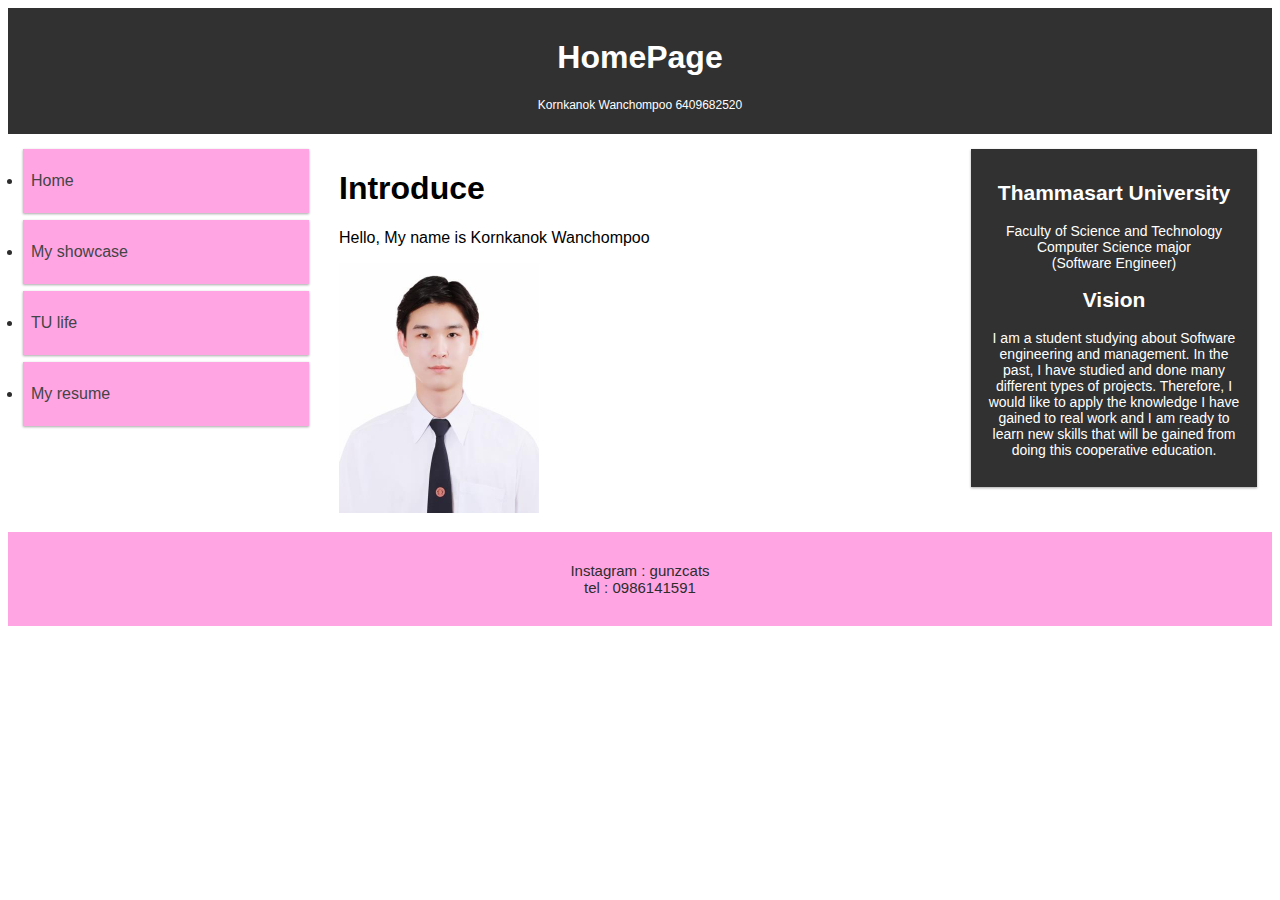
==== index.html @ fcf6d036 "Update then push" ====
<!DOCTYPE html>
<html lang="en">
<head>
    <meta charset="UTF-8">
    <meta name="viewport" content="width=device-width, initial-scale=1.0">
    <title>HomePage 6409682520</title>
    <link rel="stylesheet" href="./css/styles.css">
</head>
<body>
    <div class="header">
      <h1>HomePage</h1>
      <p>Kornkanok Wanchompoo 6409682520</p>
    </div>
    
    <div class="row">
      <div class="col-3 col-s-3 menu">
          <li ><a href="index.html">Home</a></li>
          <li ><a href="show.html">My showcase</a></li>
          <li ><a href="life.html">TU life</a></li>
          <li ><a href="resume.html">My resume</a></li>
        
      </div>
    
      <div class="col-6 col-s-9">
        <h1>Introduce</h1>
        <p>Hello, My name is Kornkanok Wanchompoo</p>
        <img src="./picture/6409682520.jpg" alt="MyPic" width="200px" height="25%">
      </div>
    
      <div class="col-3 col-s-12">
        <div class="aside">
          <h2>Thammasart University</h2>
          <p>Faculty of Science and Technology <br>Computer Science major <br>(Software Engineer)
          </p>
        
          <h2>Vision</h2>
          <p>I am a student studying about Software engineering and management. In the past, I have studied and done many different types of projects. Therefore, I would like to apply the knowledge I have gained to real work and I am ready to learn new skills that will be gained from doing this cooperative education.
        </p>
        </div>
      </div>
    </div>
    
    <div class="footer">
        <p>Instagram : gunzcats <br> tel : 0986141591</p>
    </div>
    
    </body>
    </html>
---- css/styles.css ----
* {
    box-sizing: border-box;
  }
  
  .row::after {
    content: "";
    clear: both;
    display: table;
  }
  
  [class*="col-"] {
    float: left;
    padding: 15px;
  }
  
  html {
    font-family: "Lucida Sans", sans-serif;
  }
  .header {
    background-color: #313131;
    color: #ffffff;
    padding: 10px;
    text-align: center;
    
  }
  .header p {
    font-size: 12px;
  }
  
  .menu ul {
    list-style-type: none;
    margin: 0;
    padding: 0;
  }
  
  .menu li {
    padding: 8px;
    margin-bottom: 7px;
    background-color: #ffa5e4;
    color: #2d2d2d;
    box-shadow: 0 1px 3px rgba(0,0,0,0.12), 0 1px 2px rgba(0,0,0,0.24);
  }
  
  .menu li:hover {
    background-color: #333333;
    color: #ffffff;
  }
  
  .aside {
    background-color: #313131;
    padding: 15px;
    color: #ffffff;
    text-align: center;
    font-size: 14px;
    box-shadow: 0 1px 3px rgba(0,0,0,0.12), 0 1px 2px rgba(0,0,0,0.24);
  }
  
  .footer {
    background-color: #ffa5e4;
    color: #2d2d2d;
    text-align: center;
    font-size: 15px;
    padding: 15px;

  }
  
  /* For mobile phones: */
  [class*="col-"] {
    width: 100%;
  }
  
  @media only screen and (min-width: 600px) {
    /* For tablets: */
    .col-s-1 {width: 8.33%;}
    .col-s-2 {width: 16.66%;}
    .col-s-3 {width: 25%;}
    .col-s-4 {width: 33.33%;}
    .col-s-5 {width: 41.66%;}
    .col-s-6 {width: 50%;}
    .col-s-7 {width: 58.33%;}
    .col-s-8 {width: 66.66%;}
    .col-s-9 {width: 75%;}
    .col-s-10 {width: 83.33%;}
    .col-s-11 {width: 91.66%;}
    .col-s-12 {width: 100%;}
  }
  @media only screen and (min-width: 768px) {
    /* For desktop: */
    .col-1 {width: 8.33%;}
    .col-2 {width: 16.66%;}
    .col-3 {width: 25%;}
    .col-4 {width: 33.33%;}
    .col-5 {width: 41.66%;}
    .col-6 {width: 50%;}
    .col-7 {width: 58.33%;}
    .col-8 {width: 66.66%;}
    .col-9 {width: 75%;}
    .col-10 {width: 83.33%;}
    .col-11 {width: 91.66%;}
    .col-12 {width: 100%;}
  }

  a {
    flex: 1;
    text-decoration: none;
    outline-color: transparent;
    text-align: center;
    line-height: 3;
    color: black;
  }
  a:visited{
    color: #ffffff;

  }
  a:link,
  
  a:focus {
   
    color: rgb(68, 68, 68);
  }
  

  
  a:active {
    background: rgba(111, 111, 111, 0.142);
    color: white;
  }
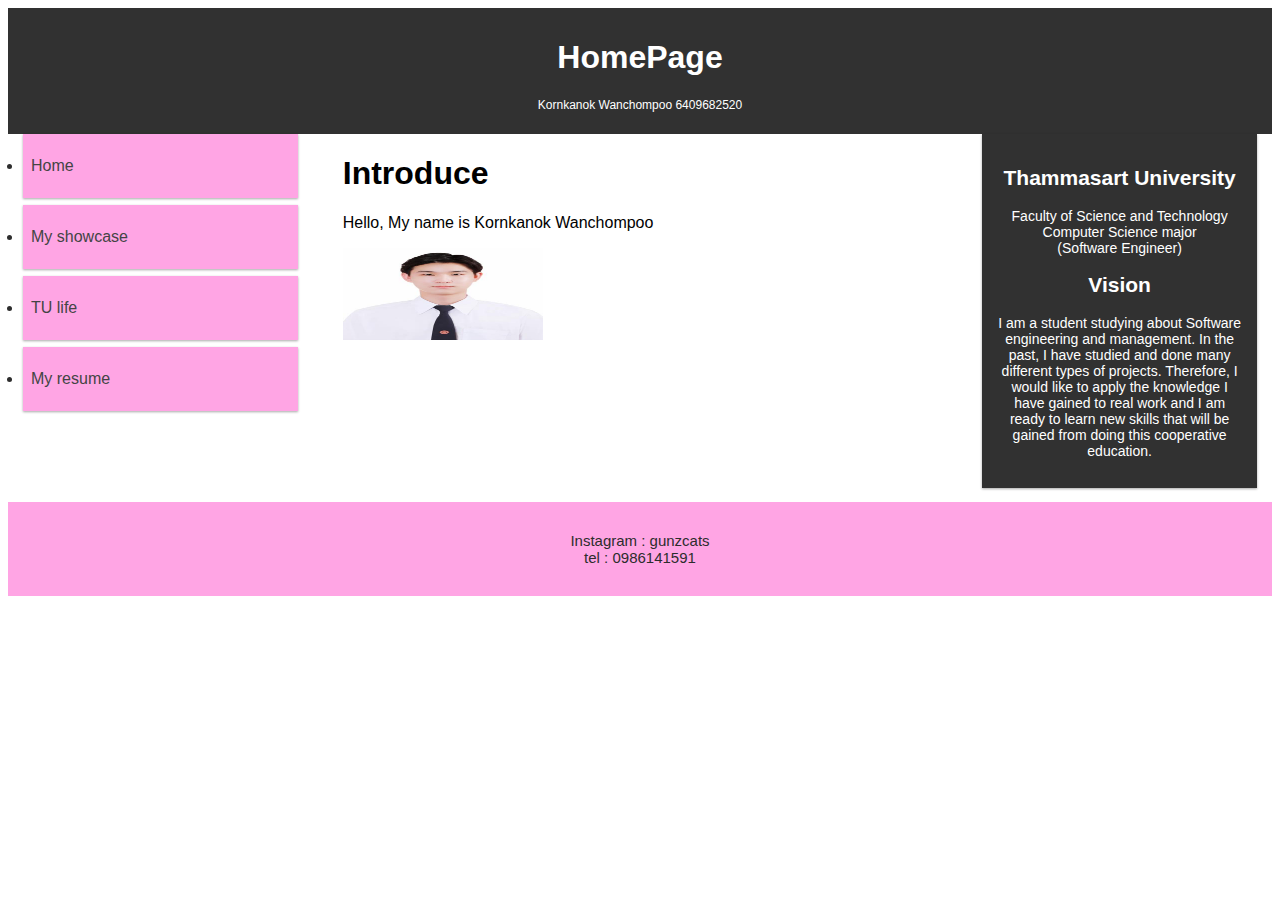
==== commit 872f2764: "Change to grid" ====
--- a/index.html
+++ b/index.html
@@ -4,7 +4,7 @@
     <meta charset="UTF-8">
     <meta name="viewport" content="width=device-width, initial-scale=1.0">
     <title>HomePage 6409682520</title>
-    <link rel="stylesheet" href="./css/styles.css">
+    <link rel="stylesheet" href="./css/stylesforhome.css">
 </head>
 <body>
     <div class="header">
@@ -24,7 +24,7 @@
       <div class="col-6 col-s-9">
         <h1>Introduce</h1>
         <p>Hello, My name is Kornkanok Wanchompoo</p>
-        <img src="./picture/6409682520.jpg" alt="MyPic" width="200px" height="25%">
+        <img src="./images/6409682520.jpg" alt="MyPic" width="200px" height="25%">
       </div>
     
       <div class="col-3 col-s-12">
--- a/css/stylesforhome.css
+++ b/css/stylesforhome.css
@@ -0,0 +1,164 @@
+* {
+    box-sizing: border-box;
+}
+
+.row {
+    display: grid; 
+    grid-template-columns: repeat(12, 1fr); 
+    gap: 15px; 
+}
+
+[class*="col-"] {
+
+    padding: 0 15px; 
+}
+
+html {
+    font-family: "Lucida Sans", sans-serif;
+}
+
+.header {
+    background-color: #313131;
+    color: #ffffff;
+    padding: 10px;
+    text-align: center;
+}
+
+.header p {
+    font-size: 12px;
+}
+
+.menu ul {
+    list-style-type: none;
+    margin: 0;
+    padding: 0;
+}
+
+.menu li {
+    padding: 8px;
+    margin-bottom: 7px;
+    background-color: #ffa5e4;
+    color: #2d2d2d;
+    box-shadow: 0 1px 3px rgba(0,0,0,0.12), 0 1px 2px rgba(0,0,0,0.24);
+}
+
+.menu li:hover {
+    background-color: #333333;
+    color: #ffffff;
+}
+
+.aside {
+    background-color: #313131;
+    padding: 15px;
+    color: #ffffff;
+    text-align: center;
+    font-size: 14px;
+    box-shadow: 0 1px 3px rgba(0,0,0,0.12), 0 1px 2px rgba(0,0,0,0.24);
+}
+
+.footer {
+    background-color: #ffa5e4;
+    color: #2d2d2d;
+    text-align: center;
+    font-size: 15px;
+    padding: 15px;
+}
+
+/* For mobile phones: */
+[class*="col-"] {
+    width: 100%;
+}
+
+@media only screen and (min-width: 600px) {
+    /* For tablets: */
+    .col-s-1 {grid-column: span 1;}
+    .col-s-2 {grid-column: span 2;}
+    .col-s-3 {grid-column: span 3;}
+    .col-s-4 {grid-column: span 4;}
+    .col-s-5 {grid-column: span 5;}
+    .col-s-6 {grid-column: span 6;}
+    .col-s-7 {grid-column: span 7;}
+    .col-s-8 {grid-column: span 8;}
+    .col-s-9 {grid-column: span 9;}
+    .col-s-10 {grid-column: span 10;}
+    .col-s-11 {grid-column: span 11;}
+    .col-s-12 {grid-column: span 12;}
+}
+
+@media only screen and (min-width: 768px) {
+    /* For desktop: */
+    .col-1 {grid-column: span 1;}
+    .col-2 {grid-column: span 2;}
+    .col-3 {grid-column: span 3;}
+    .col-4 {grid-column: span 4;}
+    .col-5 {grid-column: span 5;}
+    .col-6 {grid-column: span 6;}
+    .col-7 {grid-column: span 7;}
+    .col-8 {grid-column: span 8;}
+    .col-9 {grid-column: span 9;}
+    .col-10 {grid-column: span 10;}
+    .col-11 {grid-column: span 11;}
+    .col-12 {grid-column: span 12;}
+}
+
+
+  a {
+    flex: 1;
+    text-decoration: none;
+    outline-color: transparent;
+    text-align: center;
+    line-height: 3;
+    color: black;
+  }
+  a:visited{
+    color: #90a8ff;
+
+  }
+  a:link,
+  
+  a:focus {
+   
+    color: rgb(68, 68, 68);
+  }
+  
+
+  
+  a:active {
+    background: rgba(111, 111, 111, 0.142);
+    color: white;
+  }
+
+  
+  /* CSS */
+  .button-13 {
+    background-color: #fff;
+    border: 1px solid #d5d9d9;
+    border-radius: 8px;
+    box-shadow: rgba(213, 217, 217, .5) 0 2px 5px 0;
+    box-sizing: border-box;
+    color: #0f1111;
+    cursor: pointer;
+    display: inline-block;
+    font-family: "Amazon Ember",sans-serif;
+    font-size: 13px;
+    line-height: 29px;
+    padding: 0 10px 0 11px;
+    position: relative;
+    text-align: center;
+    text-decoration: none;
+    user-select: none;
+    -webkit-user-select: none;
+    touch-action: manipulation;
+    vertical-align: middle;
+    width: 100px;
+  }
+  
+  .button-13:hover {
+    background-color: #f7fafa;
+  }
+  
+  .button-13:focus {
+    border-color: #008296;
+    box-shadow: rgba(213, 217, 217, .5) 0 2px 5px 0;
+    outline: 0;
+  }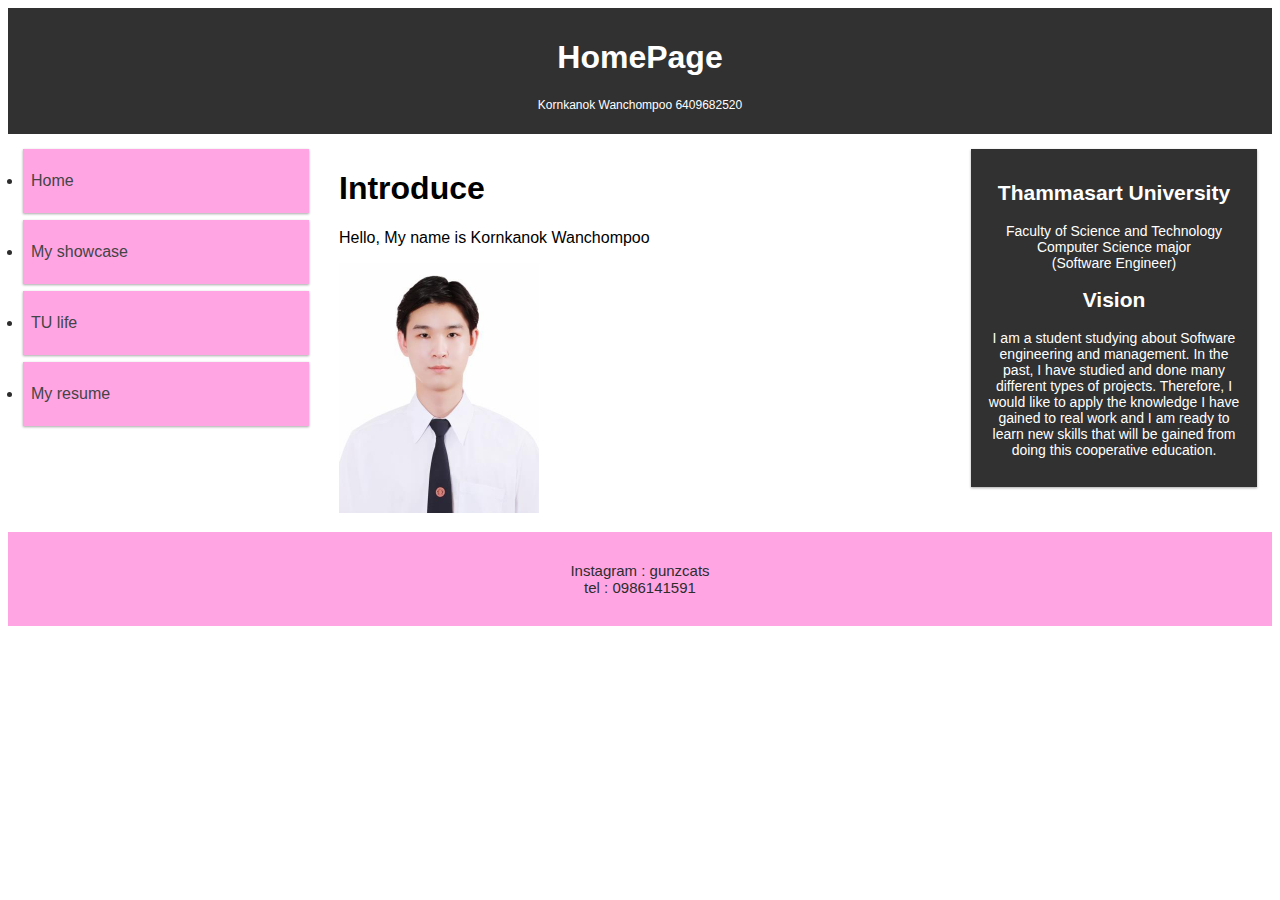
==== commit 1878be32: "change back" ====
--- a/index.html
+++ b/index.html
@@ -4,7 +4,7 @@
     <meta charset="UTF-8">
     <meta name="viewport" content="width=device-width, initial-scale=1.0">
     <title>HomePage 6409682520</title>
-    <link rel="stylesheet" href="./css/stylesforhome.css">
+    <link rel="stylesheet" href="./css/styles.css">
 </head>
 <body>
     <div class="header">
--- a/css/styles.css
+++ b/css/styles.css
@@ -0,0 +1,162 @@
+* {
+    box-sizing: border-box;
+  }
+  
+  .row::after {
+    content: "";
+    clear: both;
+    display: table;
+  }
+  
+  [class*="col-"] {
+    float: left;
+    padding: 15px;
+  }
+  
+  html {
+    font-family: "Lucida Sans", sans-serif;
+  }
+  .header {
+    background-color: #313131;
+    color: #ffffff;
+    padding: 10px;
+    text-align: center;
+    
+  }
+  .header p {
+    font-size: 12px;
+  }
+  
+  .menu ul {
+    list-style-type: none;
+    margin: 0;
+    padding: 0;
+  }
+  
+  .menu li {
+    padding: 8px;
+    margin-bottom: 7px;
+    background-color: #ffa5e4;
+    color: #2d2d2d;
+    box-shadow: 0 1px 3px rgba(0,0,0,0.12), 0 1px 2px rgba(0,0,0,0.24);
+  }
+  
+  .menu li:hover {
+    background-color: #333333;
+    color: #ffffff;
+  }
+  
+  .aside {
+    background-color: #313131;
+    padding: 15px;
+    color: #ffffff;
+    text-align: center;
+    font-size: 14px;
+    box-shadow: 0 1px 3px rgba(0,0,0,0.12), 0 1px 2px rgba(0,0,0,0.24);
+  }
+  
+  .footer {
+    background-color: #ffa5e4;
+    color: #2d2d2d;
+    text-align: center;
+    font-size: 15px;
+    padding: 15px;
+
+  }
+  
+  /* For mobile phones: */
+  [class*="col-"] {
+    width: 100%;
+  }
+  
+  @media only screen and (min-width: 600px) {
+    /* For tablets: */
+    .col-s-1 {width: 8.33%;}
+    .col-s-2 {width: 16.66%;}
+    .col-s-3 {width: 25%;}
+    .col-s-4 {width: 33.33%;}
+    .col-s-5 {width: 41.66%;}
+    .col-s-6 {width: 50%;}
+    .col-s-7 {width: 58.33%;}
+    .col-s-8 {width: 66.66%;}
+    .col-s-9 {width: 75%;}
+    .col-s-10 {width: 83.33%;}
+    .col-s-11 {width: 91.66%;}
+    .col-s-12 {width: 100%;}
+  }
+  @media only screen and (min-width: 768px) {
+    /* For desktop: */
+    .col-1 {width: 8.33%;}
+    .col-2 {width: 16.66%;}
+    .col-3 {width: 25%;}
+    .col-4 {width: 33.33%;}
+    .col-5 {width: 41.66%;}
+    .col-6 {width: 50%;}
+    .col-7 {width: 58.33%;}
+    .col-8 {width: 66.66%;}
+    .col-9 {width: 75%;}
+    .col-10 {width: 83.33%;}
+    .col-11 {width: 91.66%;}
+    .col-12 {width: 100%;}
+  }
+
+  a {
+    flex: 1;
+    text-decoration: none;
+    outline-color: transparent;
+    text-align: center;
+    line-height: 3;
+    color: black;
+  }
+  a:visited{
+    color: #90a8ff;
+
+  }
+  a:link,
+  
+  a:focus {
+   
+    color: rgb(68, 68, 68);
+  }
+  
+
+  
+  a:active {
+    background: rgba(111, 111, 111, 0.142);
+    color: white;
+  }
+
+  
+  /* CSS */
+  .button-13 {
+    background-color: #fff;
+    border: 1px solid #d5d9d9;
+    border-radius: 8px;
+    box-shadow: rgba(213, 217, 217, .5) 0 2px 5px 0;
+    box-sizing: border-box;
+    color: #0f1111;
+    cursor: pointer;
+    display: inline-block;
+    font-family: "Amazon Ember",sans-serif;
+    font-size: 13px;
+    line-height: 29px;
+    padding: 0 10px 0 11px;
+    position: relative;
+    text-align: center;
+    text-decoration: none;
+    user-select: none;
+    -webkit-user-select: none;
+    touch-action: manipulation;
+    vertical-align: middle;
+    width: 100px;
+  }
+  
+  .button-13:hover {
+    background-color: #f7fafa;
+  }
+  
+  .button-13:focus {
+    border-color: #008296;
+    box-shadow: rgba(213, 217, 217, .5) 0 2px 5px 0;
+    outline: 0;
+  }